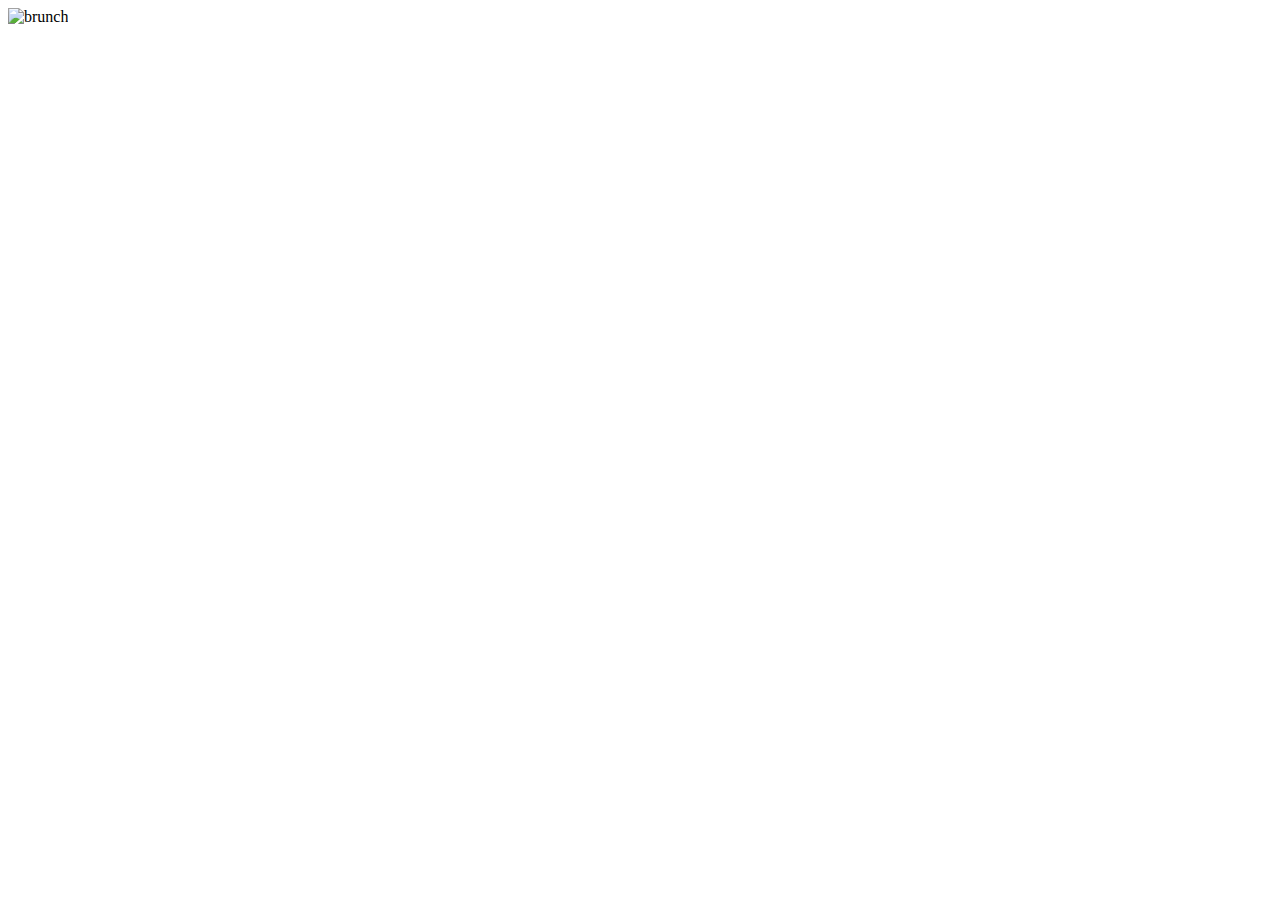
==== images.html @ e82e41c8 "Premier commit" ====
<!DOCTYPE html>
<html lang="en">
<head>
    <meta charset="UTF-8">
    <meta name="viewport" content="width=device-width, initial-scale=1.0">
    <title>Document</title>
</head>
<body>
    <img src="../food1.jpg" alt="brunch">
</body>
</html>
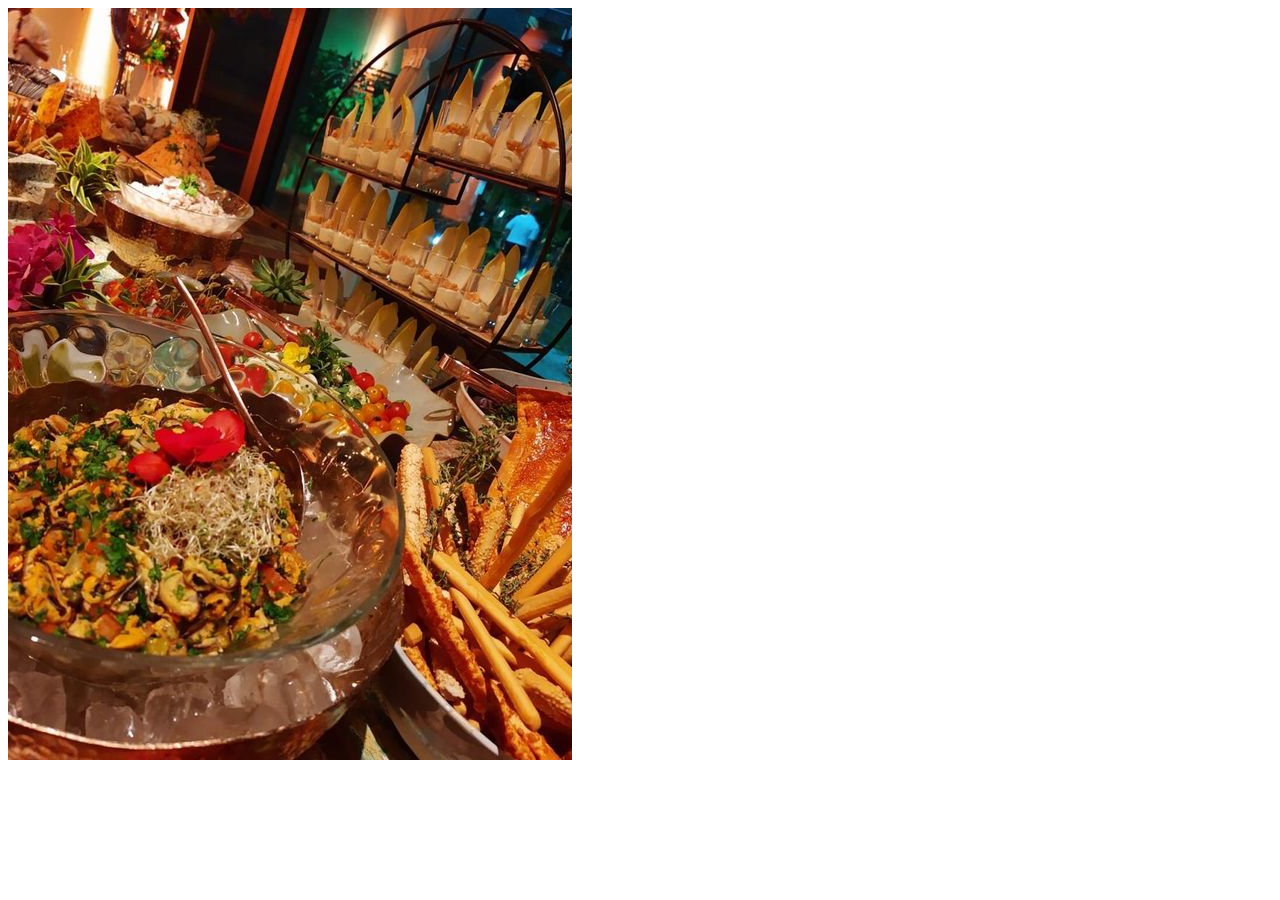
==== commit c4d7d80a: "Troisieme-commit:CV" ====
--- a/images.html
+++ b/images.html
@@ -6,6 +6,6 @@
     <title>Document</title>
 </head>
 <body>
-    <img src="../food1.jpg" alt="brunch">
+    <img src="food1.jpg" alt="brunch">
 </body>
 </html>